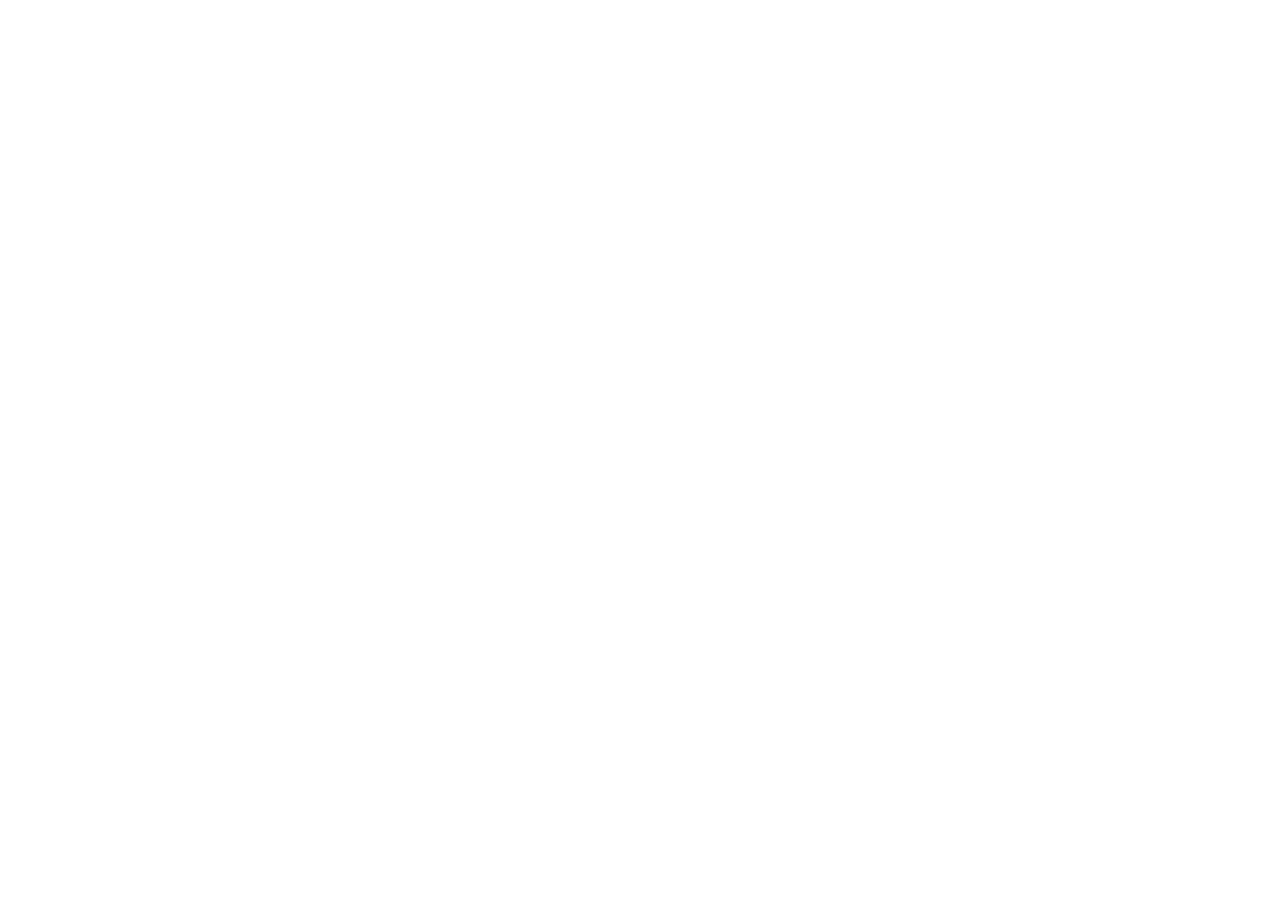
==== Primeira Pagina/faleconosco.html @ aaba08b5 ":sparkles: feat: Criando a pagina fale conosco" ====
<!DOCTYPE html>
<html lang="en">
<head>
    <meta charset="UTF-8">
    <meta http-equiv="X-UA-Compatible" content="IE=edge">
    <meta name="viewport" content="width=device-width, initial-scale=1.0">
    <title>Document</title>
</head>
<body>
    
</body>
</html>
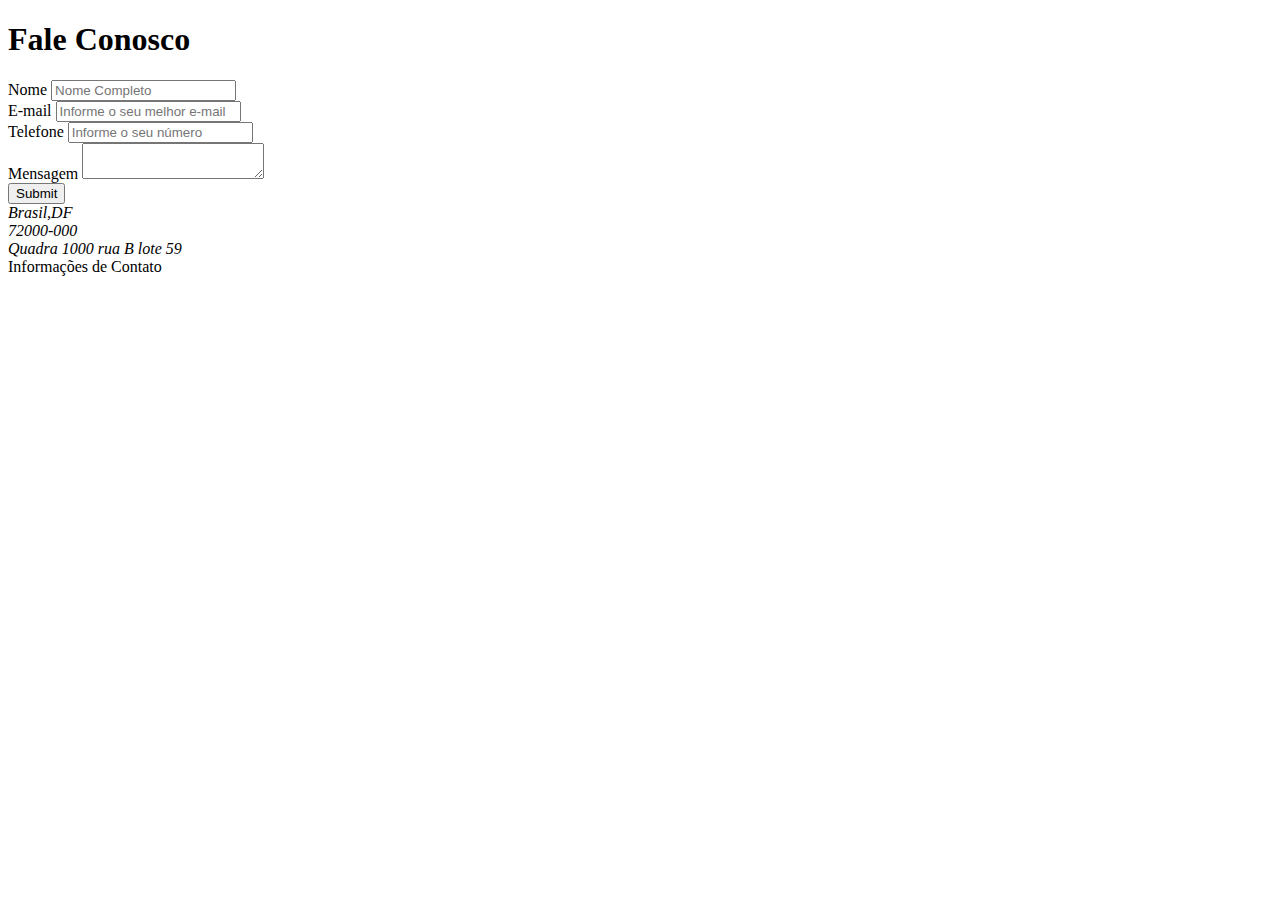
==== commit 561f28b6: ":sparkles: feat: Adicionando o formulário de contato" ====
--- a/Primeira Pagina/faleconosco.html
+++ b/Primeira Pagina/faleconosco.html
@@ -4,9 +4,42 @@
     <meta charset="UTF-8">
     <meta http-equiv="X-UA-Compatible" content="IE=edge">
     <meta name="viewport" content="width=device-width, initial-scale=1.0">
-    <title>Document</title>
+    <title>Fale Conosco</title>
 </head>
 <body>
-    
+    <h1>Fale Conosco</h1>
+    <section>
+        <Form method="post" action="">
+            <label for="nomeCompleto">Nome</label>
+            <input type="text" name="nome" placeholder="Nome Completo" id="nomeCompleto">
+            <br>
+
+            <label for="email">E-mail</label>
+            <input type="text" name="email" placeholder="Informe o seu melhor e-mail" id="email">
+            <br>
+
+            <label for="telefone">Telefone</label>
+            <input type="text" name="telefone" placeholder="Informe o seu número" id="telefone">
+            <br>
+
+            <label for="mensagem">Mensagem</label>
+            <textarea name="mensagem"></textarea>
+
+            <br>
+            <input type="submit">
+
+
+        </Form>
+    </section>
+    <section>
+        <address>
+            Brasil,DF
+            <br>
+            72000-000
+            <br>
+            Quadra 1000 rua B lote 59
+        </address>
+        Informações de Contato
+    </section>
 </body>
 </html>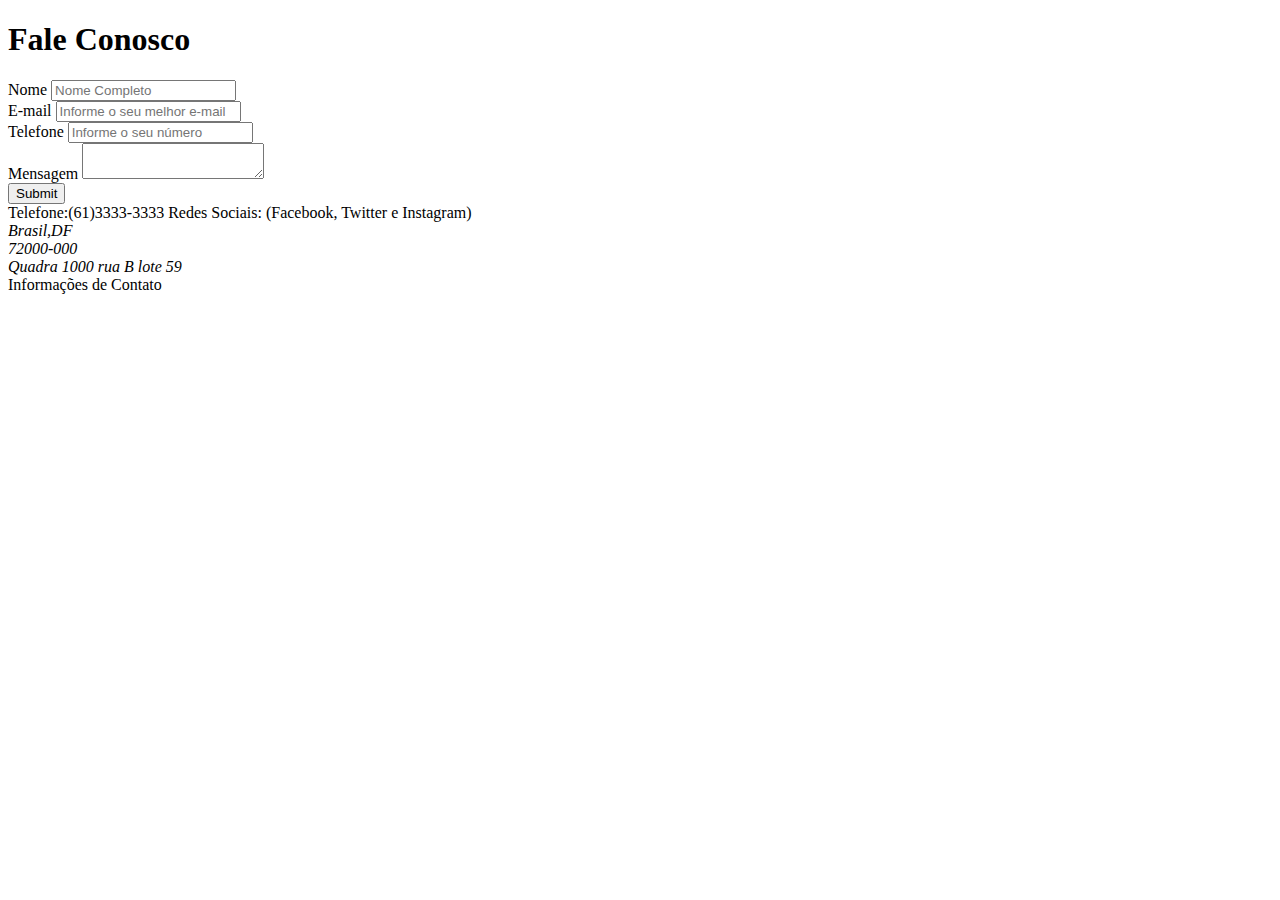
==== commit 8671b266: ":sparkles: feat: Adicionando endereço" ====
--- a/Primeira Pagina/faleconosco.html
+++ b/Primeira Pagina/faleconosco.html
@@ -32,6 +32,10 @@
         </Form>
     </section>
     <section>
+        <section>
+            Telefone:(61)3333-3333
+            Redes Sociais: (Facebook, Twitter e Instagram)
+        </section>
         <address>
             Brasil,DF
             <br>
